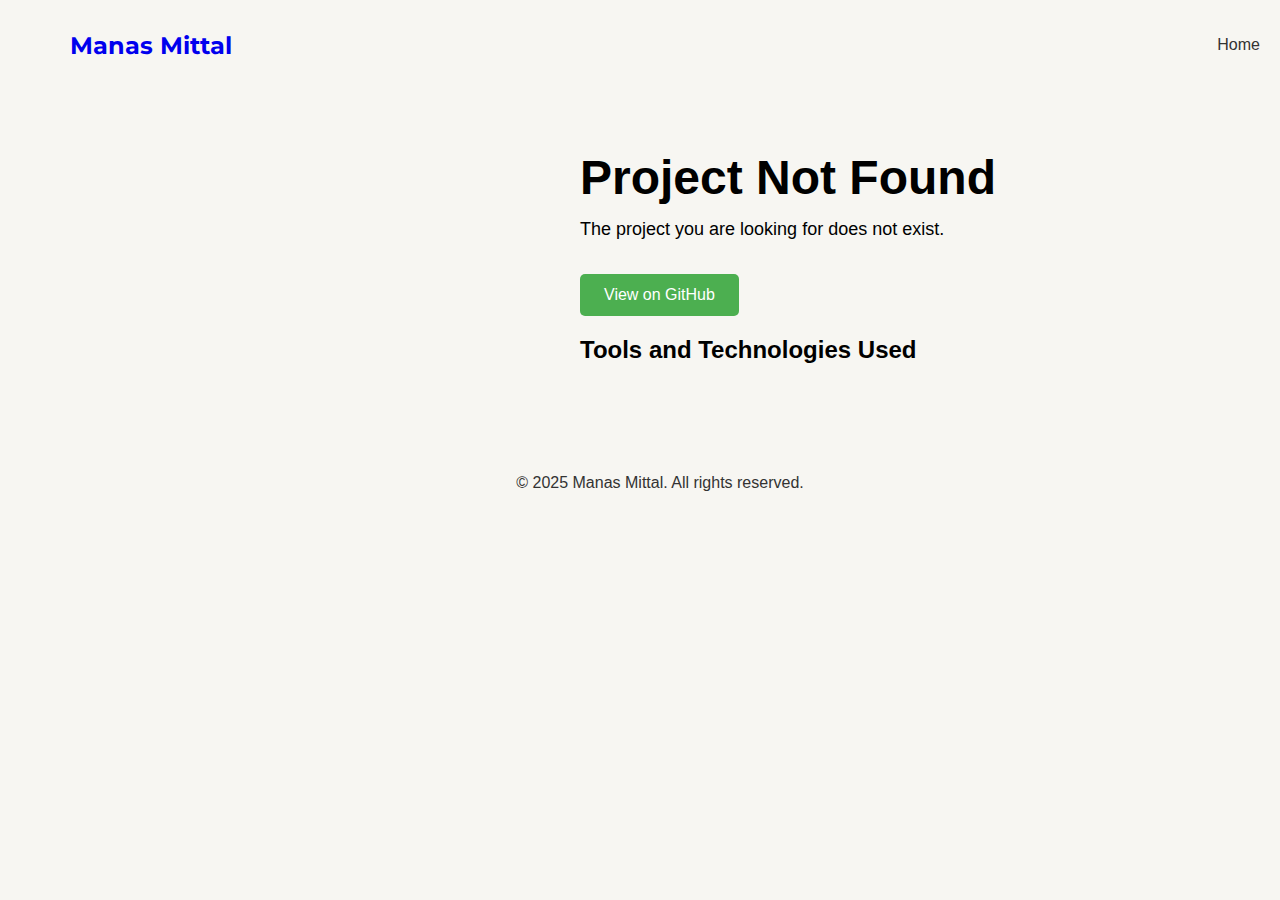
==== project-details.html @ ee71d0d5 "Basic Website" ====
<!DOCTYPE html>
<html lang="en">
<head>
    <meta charset="UTF-8">
    <meta name="viewport" content="width=device-width, initial-scale=1.0">
    <link rel="stylesheet" href="styles.css">
    <link rel="stylesheet" href="https://cdnjs.cloudflare.com/ajax/libs/font-awesome/6.0.0-beta3/css/all.min.css">
    <link href="https://fonts.googleapis.com/css2?family=Montserrat:wght@700&display=swap" rel="stylesheet">
    <title>Project Details</title>
</head>
<body>
    <header>
        <a href="index.html" class="logo">Manas Mittal</a>
        <nav>
            <ul>
                <li><a href="index.html">Home</a></li>
            </ul>
        </nav>
    </header>

    <main>
        <section class="project-details">
            <div class="project-content">
                <img id="project-image" src="" alt="">
                <div class="project-text">
                    <h1 id="project-title"></h1>
                    <p id="project-description"></p>
                    <a id="project-github" href="#" target="_blank" class="cta">View on GitHub</a>
                    <h2> Tools and Technologies Used </h2> 
                    <p id="project-technology"></p>
                </div>
            </div>
        </section>
    </main>

    <footer>
        <p>&copy; 2025 Manas Mittal. All rights reserved.</p>
    </footer>
    <script src="project-details.js"></script> <!-- Link to the new JavaScript file -->
</body>
</html>
---- styles.css ----
body {
    font-family: 'Arial', sans-serif;
    margin: 0;
    padding: 0;
    background-color: #f7f6f2;
}

/* Header */
header {
    display: flex;
    justify-content: space-between;
    align-items: center;
    padding: 20px;
    background-color: #f7f6f2;
}

.logo {
    font-family: 'Montserrat', sans-serif;
    font-size: 24px;
    font-weight: bold;
    margin-left: 50px;
    text-decoration: none;
}

nav ul {
    list-style: none;
    display: flex;
    gap: 70px;
}

nav a {
    text-decoration: none;
    color: #333;
}

/* Main Content */
main {
    display: flex;
    margin-left: 100px;
}

.intro {
    text-align: left;
    margin: 50px 0;
}

.intro h1 {
    font-family: 'Montserrat', sans-serif;
    font-size: 48px;
}

.intro h2 {
    font-size: 72px;
    font-weight: bold;
    font-family: 'Helvetica', sans-serif;
    color: #333;
    margin: 10px 0 5px;
    line-height: 1.2;
}

.tag {
    display: inline-block;
    background-color: #ffcc00;
    padding: 5px 10px;
    border-radius: 20px;
    font-weight: bold;
    margin: 10px 0;
}

.intro p {
    max-width: 600px;
    margin: 20px 0;
}



.image-section {
    flex: 1;
    display: flex;
    justify-content: center;
    align-items: center;
    padding: 50px;
}

.image-container {
    border: 2px solid #333;
    border-radius: 10px;
    background-color: #fff;
    display: inline-block;
}

.image-container img {
    max-width: 100%;
    height: 80%;
    display: block;
}

/* Typing Effect */
@keyframes typing {
    from { width: 0; }
    to { width: 100%; }
}

@keyframes blink-caret {
    from, to { border-color: transparent; }
    50% { border-color: #333; }
}

.typing-effect {
    overflow: hidden;
    white-space: nowrap;
    border-right: 2px solid #333;
    animation:
        typing calc(100ms * var(--char-count)) steps(var(--char-count), end),
        blink-caret 750ms step-end infinite;
    --char-count: 15;
}

.typing-done {
    overflow: hidden;
    white-space: nowrap;
    border-right: 2px solid #333;
}

/* Contact Section */
.contact {
    background-color: #f7f6f2;
    padding: 50px;
    text-align: center;
    margin-top: 50px;
}

.contact h2 {
    font-size: 36px;
    font-family: 'Helvetica', sans-serif;
    color: #333;
}

.contact p {
    font-size: 18px;
    color: #555;
}

.contact a {
    color: #02774d;
    text-decoration: none;
}

.contact a:hover {
    text-decoration: underline;
}

/* Footer */
footer {
    background-color: #f7f6f2;
    text-align: center;
    padding: 20px;
    position: relative;
    bottom: 0;
    width: 100%;
    margin-top: 20px;
}

footer p {
    color: #333;
    margin: 0;
    font-size: 16px;
}

.social-icons {
    margin-top: 20px;
    display: flex;
    justify-content: center;
}

.social-icons a {
    margin: 0 20px;
    font-size: 36px;
    color: #333;
    text-decoration: none;
    transition: transform 0.3s, color 0.3s;
}

.social-icons a:hover {
    color: #02774d;
    transform: scale(1.2);
}

/* Projects Section */
.projects {
    padding: 50px;
    text-align: center;
}

.project-list {
    display: flex;
    flex-wrap: wrap;
    justify-content: center;
    gap: 30px;
}

.project-item {
    border: 1px solid #333;
    border-radius: 10px;
    padding: 20px;
    margin: 10px 0;
    width: 80%;
}

.project-card {
    background-color: #fff;
    border: 1px solid #333;
    border-radius: 10px;
    width: 350px;
    height: 450px;
    text-align: center;
    overflow: hidden;
    box-shadow: 0 2px 5px rgba(0, 0, 0, 0.1);
    transition: transform 0.3s;
}

.project-card:hover {
    transform: scale(1.05);
}

.project-card img {
    width: 100%;
    height: 250px;
    object-fit: cover;
}

.project-card h2 {
    font-size: 24px;
    margin: 10px 0;
}

.project-card p {
    font-size: 16px;
    padding: 0 10px 10px;
}

.project-details {
    padding: 50px;
    text-align: left;
    display: block;
    width: 100%;
    clear: both;
}

.project-content {
    display: flex;
    align-items: flex-start;
}

.project-details img {
    width: 400px;
    height: auto;
    margin-top: 30px;
    margin-right: 30px;
    border-radius: 10px;
    box-shadow: 0 2px 10px rgba(0, 0, 0, 0.1);
}

.project-text {
    flex: 1;
}

.project-details h1 {
    font-size: 48px;
    margin: 10px 0;
    font-weight: bold;
}

.project-details p {
    font-family: 'Roboto', sans-serif;
    font-size: 18px;
    margin: 10px 0;
    line-height: 1.6;
}

.project-details .cta {
    padding: 12px 24px;
    background-color: #4CAF50;
    color: white;
    text-decoration: none;
    border-radius: 5px;
    display: inline-block;
    margin-top: 20px;
    transition: background-color 0.3s;
}

.project-details .cta:hover {
    background-color: #45a049;
}

.skills {
    padding: 20px;
    text-align: center;
    overflow: hidden;
    font-family: 'Helvetica', sans-serif;
    position: relative;
    width: 100%; /* Ensure full-width container */
    white-space: nowrap; /* Prevent wrapping */
}

.skills-container {
    display: flex;
    justify-content: flex-start;
    animation: scroll-loop 15s linear infinite; /* Smooth scrolling animation */
    white-space: nowrap; /* Prevent wrapping of elements */
    flex-wrap: nowrap;
}

.skill {
    width: 150px;
    height: 150px;
    margin: 20px;
    text-align: center;
    border: 2px solid #333;
    border-radius: 10px;
    display: flex;
    flex-direction: column;
    justify-content: center;
    align-items: center;
    transition: transform 0.3s;
    overflow: hidden;
    flex-shrink: 0; /* Prevent flexbox from shrinking elements */
}

.skill:hover {
    transform: scale(1.1);
}

.skill img {
    width: 80%;
    height: auto;
    max-height: 80%;
    object-fit: contain;
    margin: auto;
}

.skill-logo {
    width: 40px; /* Set width for logos */
    height: 40px; /* Set height for logos */
    border-radius: 50%; /* Make logos circular */
    background-color: rgba(255, 255, 255, 0.9); /* Light background for logos */
    padding: 5px; /* Padding around logos */
    box-shadow: 0 2px 5px rgba(0, 0, 0, 0.2); /* Subtle shadow for logos */
}

.skill-logo:hover {
    transform: scale(1.1); /* Scale up on hover */
}


/* Animation keyframes */
@keyframes rotate {
    0% {
        transform: translateX(100%);
    }
    100% {
        transform: translateX(-100%);
    }
}

@keyframes scroll-loop {
    from {
        transform: translateX(0); /* Start position */
    }
    to {
        transform: translateX(-100%); /* End position to loop */
    }
}
.skills h2 {
    font-size: 36px;
    font-family: 'Helvetica', sans-serif;
    color: #333;
}
html {
    scroll-behavior: smooth; /* Enable smooth scrolling */
}

.education {
    background-color: #f7f6f2; /* Light background color */
    padding: 50px;
    text-align: center;
    border-radius: 10px; /* Rounded corners */
    box-shadow: 0 2px 10px rgba(0, 0, 0, 0.1); /* Subtle shadow */
}

.education h2 {
    font-size: 36px;
    font-family: 'Helvetica', sans-serif;
    color: #333;
    margin-bottom: 20px;
}

.education-details {
    margin: 20px 0; /* Space around education details */
}

.education-details h3 {
    font-size: 24px;
    color: #333;
}

.education-details p {
    font-size: 16px;
    color: #555;
}

.education-details .date {
    display: block;
    font-size: 14px;
    color: #777;
    margin-top: 10px; /* Space above the date */
}

.education-details img.iiith-logo {
    width: 300px; /* Set a width for the logo */
    height: auto; /* Maintain aspect ratio */
    margin-bottom: 10px; /* Space below the logo */
}
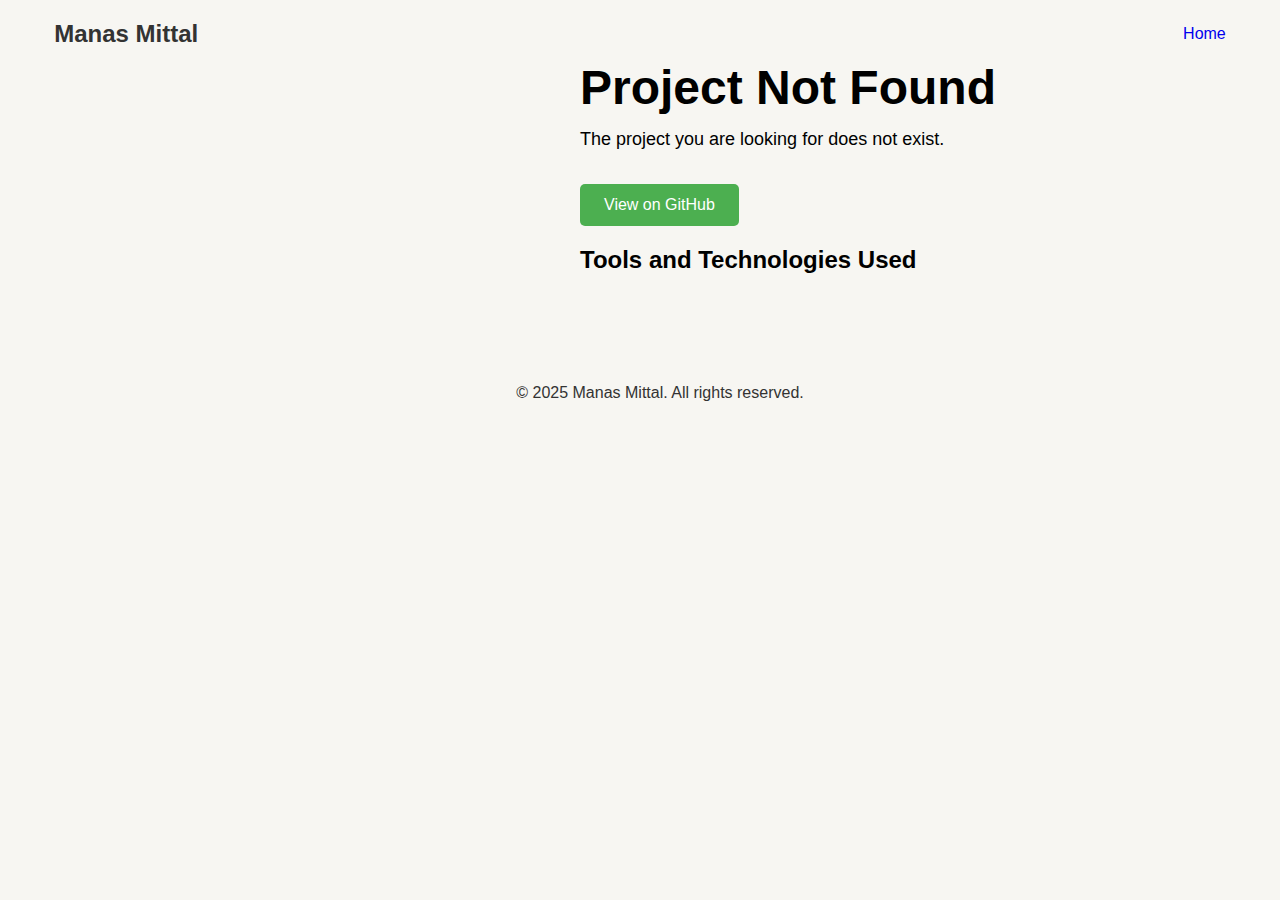
==== commit ca4068a8: "Safari View fixed" ====
--- a/project-details.html
+++ b/project-details.html
@@ -11,11 +11,11 @@
 <body>
     <header>
         <a href="index.html" class="logo">Manas Mittal</a>
-        <nav>
-            <ul>
-                <li><a href="index.html">Home</a></li>
-            </ul>
-        </nav>
+        <nav style="float: right;"></nav>
+        <ul style="list-style: none; padding: 0; margin: 0;">
+        <li style="display: inline;"><a href="index.html" style="text-decoration: none;">Home</a></li>
+        </ul>
+    </nav>
     </header>
 
     <main>
--- a/styles.css
+++ b/styles.css
@@ -5,33 +5,53 @@
     background-color: #f7f6f2;
 }
 
-/* Header */
 header {
-    display: flex;
-    justify-content: space-between;
-    align-items: center;
-    padding: 20px;
     background-color: #f7f6f2;
+    padding: 20px 0;
+    position: fixed;
+    width: 100%;
+    top: 0;
+    z-index: 1000;
+    display: flex;
+    justify-content: space-around;
+    align-items: center;
 }
 
 .logo {
-    font-family: 'Montserrat', sans-serif;
+    color: #333;
+    text-decoration: none;
     font-size: 24px;
     font-weight: bold;
-    margin-left: 50px;
-    text-decoration: none;
+}
+
+nav {
+    display: flex;
+    justify-content: center;
+    width: 60%;
 }
 
 nav ul {
     list-style: none;
-    display: flex;
-    gap: 70px;
+    margin: 0;
+    padding: 0;
+    display: flex;
+    justify-content: center;
+    align-items: center;
+    gap: 40px;
 }
 
 nav a {
+    color: #333;
     text-decoration: none;
-    color: #333;
-}
+    font-size: 16px;
+    font-weight: 500;
+    transition: color 0.3s ease;
+    padding: 10px 15px;
+}
+nav a:hover {
+    color: #007bff;
+}
+
 
 /* Main Content */
 main {
@@ -87,14 +107,28 @@
     border-radius: 10px;
     background-color: #fff;
     display: inline-block;
+    max-width: 400px; /* Constrain maximum width */
+    overflow: hidden;
 }
 
 .image-container img {
     max-width: 100%;
-    height: 80%;
+    max-height: 400px; /* Constrain maximum height */
+    height: auto;
+    width: auto;
     display: block;
-}
-
+    -webkit-object-fit: contain; /* Safari-specific object-fit */
+    object-fit: contain;
+    margin: 0 auto;
+}
+
+@supports (-webkit-touch-callout: none) {
+    /* iOS Safari specific styles */
+    .image-container img {
+        width: 100%;
+        height: 100%;
+    }
+}
 /* Typing Effect */
 @keyframes typing {
     from { width: 0; }
@@ -379,24 +413,29 @@
 html {
     scroll-behavior: smooth; /* Enable smooth scrolling */
 }
-
 .education {
-    background-color: #f7f6f2; /* Light background color */
-    padding: 50px;
-    text-align: center;
-    border-radius: 10px; /* Rounded corners */
-    box-shadow: 0 2px 10px rgba(0, 0, 0, 0.1); /* Subtle shadow */
+    display: flex;
+    flex-direction: column;
+    align-items: center;
+    text-align: center;
+    padding: 40px 20px;
+    margin-top: 80px;
 }
 
 .education h2 {
-    font-size: 36px;
-    font-family: 'Helvetica', sans-serif;
-    color: #333;
-    margin-bottom: 20px;
+    color: #333;
+    margin-bottom: 30px;
+    font-size: 32px;
+    text-align: center;
+    width: 100%;
 }
 
 .education-details {
-    margin: 20px 0; /* Space around education details */
+    display: flex;
+    flex-direction: column;
+    align-items: center;
+    width: 100%;
+    max-width: 800px;
 }
 
 .education-details h3 {
